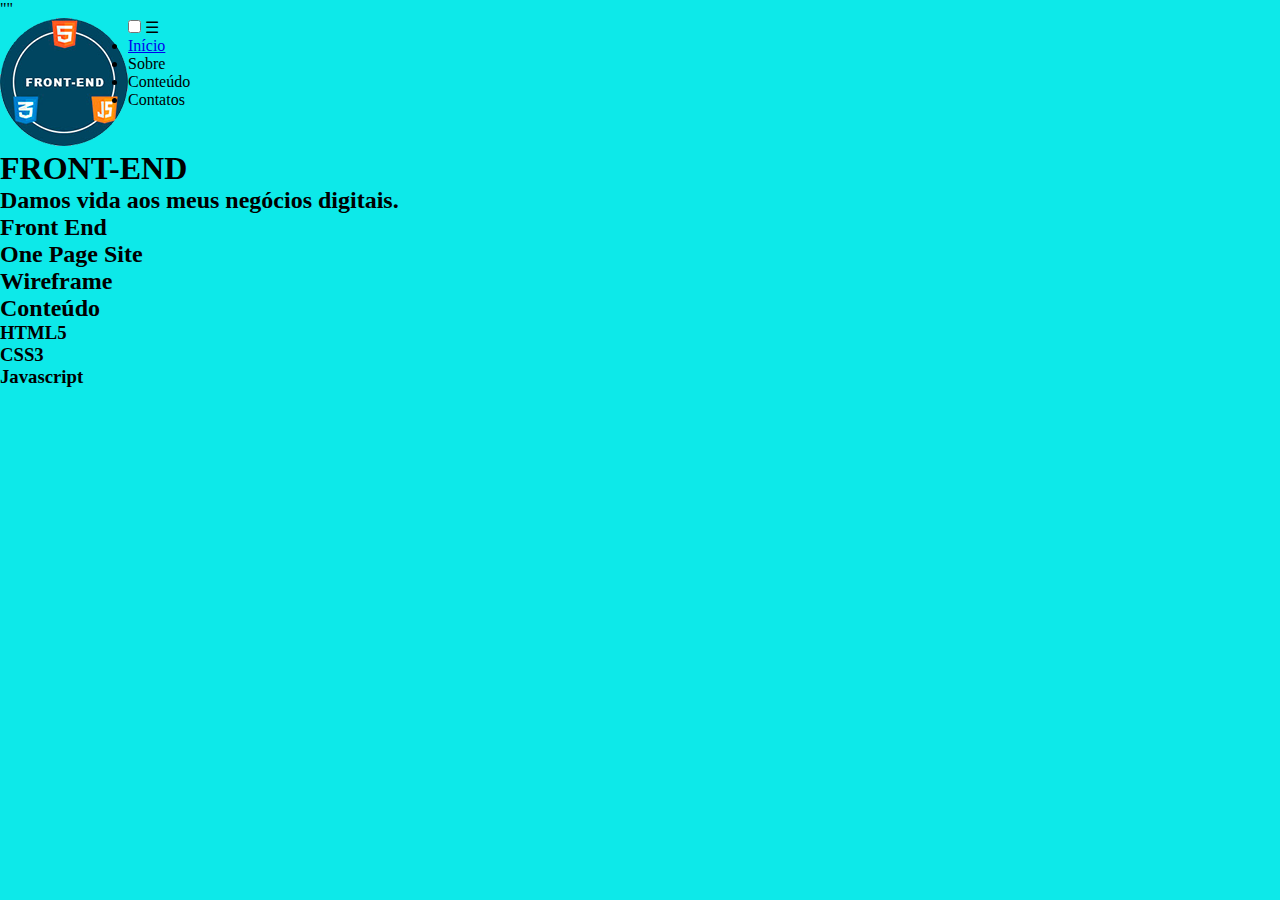
==== front-end/index.html @ 10fafaeb "Front-End" ====
<!DOCTYPE html>
<html lang="pt-br">

<head>
    <meta charset="UTF-8">
    <meta name="viewport" content="width=device-width, initial-scale=1.0">
    <meta name="description"
        content="Aprenda HTML5 e CSS3 e SEO de forma simples, prática e objetiva desenvolvendo passo a passo de um site one page moderno e responsivo.">
    "<!--máximo 55 caracteres contando com o espaço-->"
    <meta name="Keywors" content="html, html5, css, css3, seo, one page...">

    <title>Front End - One Page Site</title>
    <link rel="shortcut icon" href="favicon.png" type="image/x-icon">
    <link rel="stylesheet" href="style.css">
</head>

<body>
    <!--Cabeçalho-->
    <header id="inicio">
        <div class="container">
            <!--Container é 1 quadradinho, quando coloca flex-container 3ou mais quadradinhos na mesma linha*/-->
            <div class="logo">
                <img src="img/logo_front.png" alt="Logo Front End">
            </div>
            <nav class="menu">
                <input type="checkbox" name="chack" id="check">  <!--checkbox é a barra menu "Hamburguinho"-->
                <label for="check">&#x2630;</label>

                <ul>
                    <li><a href="#inicio">Início</a></li>
                    <li><a href="#sobre"></a>Sobre</li>
                    <li><a href="#conteúdo"></a>Conteúdo</li>
                    <li><a href=""></a>Contatos</li>
                </ul>
            </nav>

        </div>
    </header>

    <!--Destaque-->
    <main>
        <h1>FRONT-END</h1>
        <H2>Damos vida aos meus negócios digitais.</H2>
    </main>

    <!--Sobre-->
    <section id="sobre">
        <h2>Front End</h2>
    </section>

    <!--One Page-->
    <section>
        <h2>One Page Site</h2>
    </section>

    <!--Wireframe - PDF-->
    <section>
        <h2>Wireframe</h2>
    </section>

    <!--Conteúdo - Cards-->
    <section id="conteúdo">
        <h2>Conteúdo</h2>
        <h3>HTML5</h3>
        <h3>CSS3</h3>
        <h3>Javascript</h3>
    </section>

    <!--Rodapé-->
    <footer></footer>

</body>

</html>
---- front-end/style.css ----
@charset "UTF-8";

/*Fontes externas*/
@import url('https://fonts.googleapis.com/css2?family=Lobster&family=Patua+One&display=swap');
@import url('https://fonts.googleapis.com/css2?family=Lobster&display=swap');

/*Váriaveis CSS*/
:root {
    --cor1: #e8e8e8;
    /*fontes*/
    --cor2: #a1a1a1;
    /*cartão*/
    --cor3: #434343;
    /*menu / rodapé / cartão*/
    --cor4: #173261;
    /*botão*/
    --cor5: #FFF;
    --cor6: #000;

    --titulo: 'Patua', sans-serif;
    /*sans-serif é quando você escolhe a fonte, digita e não reconhece ele usa o próprio sans-serif*/
    --texto: 'Lobster', sans-serif;
}

/*Reset CSS*/
* {
    margin: 0;
    padding: 0;               /* Preenchimento*/
    box-sizing: border-box;   /* caso não mostre box-sizing, pode mostrar (border) e ele é a mesma coisa da outra*/
}

body {   /*Corpo do projeto*/
    background: #939292
}
/*layout*/
.container{
    display: flex;
}

/*SMARTPHONE PORTRAIT (PORTATIL)*/

/*SMARTPHONE LANDSCAPE (CELULAR TELA DEITADO)*/

@media (min-width:576px) {           /*Configuração da largura celular*/
    body {
        background: #edaaf8;       /*Cor da tela celular deitado*/
    }

}
/*TABLET PORTATIL (TABLET TELA DEITADA*/

@media (min-width:768px){            /*Configuração da largura tablet*/
    body{
        background: #7fff7f;      /*Cor da tela tablet em pé*/
    } 
}

/*TABLET LANDSCAPE*/
@media (min-width:992px){
    body{
        background: #7fff7f;
    }
}

/*PC*/
@media (min-width: 1200px){
    body{
        background: #0de9e9
    };
}
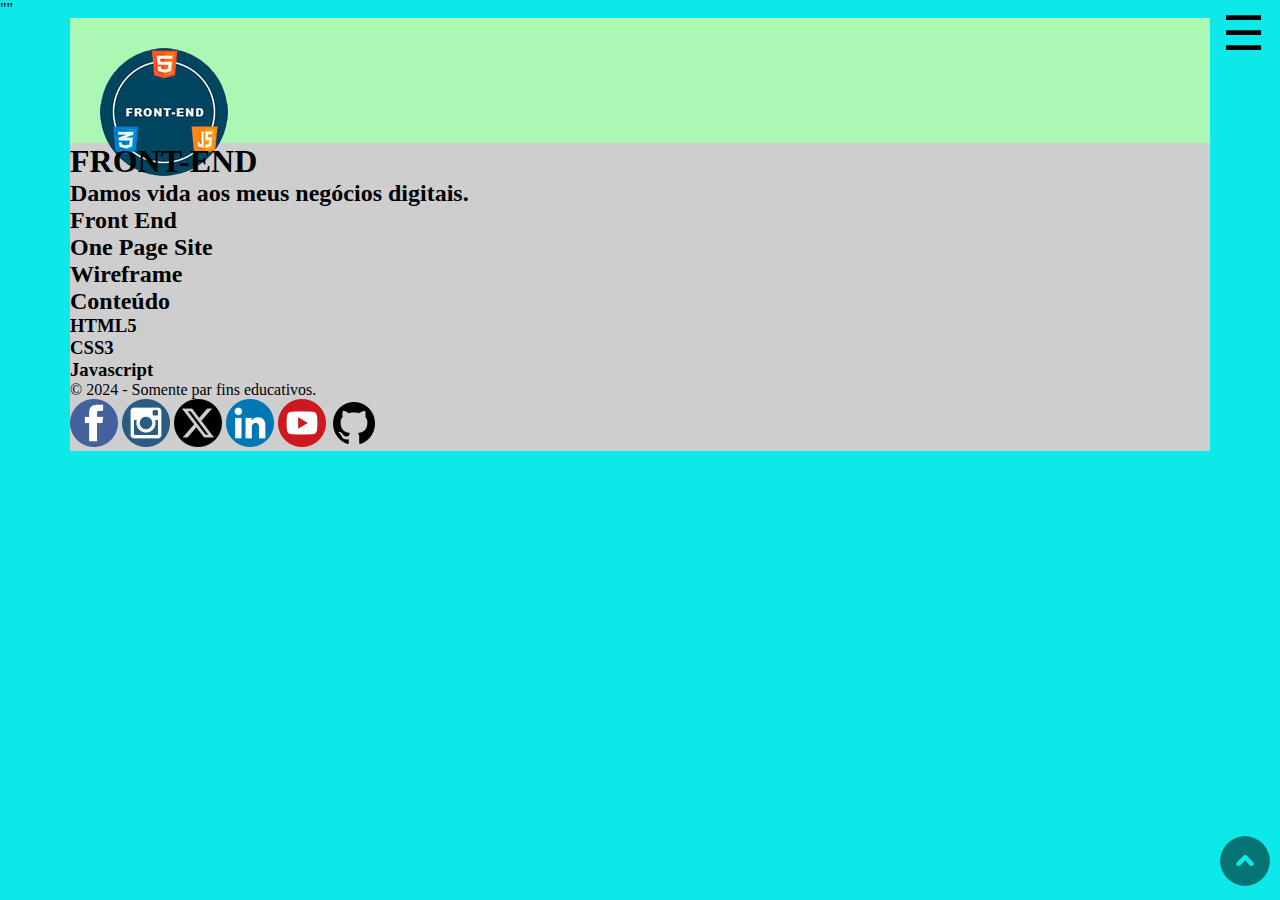
==== commit 11680d0d: "Atualização do site" ====
--- a/front-end/index.html
+++ b/front-end/index.html
@@ -17,13 +17,13 @@
 <body>
     <!--Cabeçalho-->
     <header id="inicio">
-        <div class="container">
+        <div class="container flex">
             <!--Container é 1 quadradinho, quando coloca flex-container 3ou mais quadradinhos na mesma linha*/-->
             <div class="logo">
                 <img src="img/logo_front.png" alt="Logo Front End">
             </div>
             <nav class="menu">
-                <input type="checkbox" name="chack" id="check">  <!--checkbox é a barra menu "Hamburguinho"-->
+                <input type="checkbox" name="chack" id="check"> <!--checkbox é a barra menu "Hamburguinho"-->
                 <label for="check">&#x2630;</label>
 
                 <ul>
@@ -38,36 +38,66 @@
     </header>
 
     <!--Destaque-->
-    <main>
-        <h1>FRONT-END</h1>
-        <H2>Damos vida aos meus negócios digitais.</H2>
+    <main id="">
+        <div class="container">
+            <h1>FRONT-END</h1>
+            <H2>Damos vida aos meus negócios digitais.</H2>
+    </main>
+    </div>
     </main>
 
     <!--Sobre-->
     <section id="sobre">
-        <h2>Front End</h2>
+        <div class="container">
+            <h2>Front End</h2>
+        </div>
+        
     </section>
 
     <!--One Page-->
     <section>
-        <h2>One Page Site</h2>
+        <div class="container">
+            <h2>One Page Site</h2>
+        </div>
+        
     </section>
 
     <!--Wireframe - PDF-->
-    <section>
-        <h2>Wireframe</h2>
+    <section id="wireframe">
+        <div class="container">
+            <h2>Wireframe</h2>
+        </div>
+        
     </section>
 
     <!--Conteúdo - Cards-->
     <section id="conteúdo">
-        <h2>Conteúdo</h2>
-        <h3>HTML5</h3>
-        <h3>CSS3</h3>
-        <h3>Javascript</h3>
+        <div class="container">
+            <h2>Conteúdo</h2>
+            <h3>HTML5</h3>
+            <h3>CSS3</h3>
+            <h3>Javascript</h3>
+        </div>  
     </section>
 
     <!--Rodapé-->
-    <footer></footer>
+    <footer>
+        <div class="container">
+            <div class="copyrigth">
+                <p>&#169; 2024 - Somente par fins educativos.</p>
+            </div>
+        <div class="social">
+            <a href="https://www.facebook.com/login/?next=https%3A%2F%2Fwww.facebook.com%2F%3Flocale%3Dpt_BR" target="_blank"><img src="img/facebook.png" alt=""></a>
+            <a href="https://www.instagram.com/" target="_blank"><img src="img/instagram.png" alt=""></a>
+            <a href="https://x.com/i/flow/login" target="_blank"><img src="img/x_twitter.png" alt=""></a>
+            <a href="https://www.linkedin.com/feed/?trk=sem-ga_campid.12619604099_asid.149519181115_crid.657343811719_kw.linkedin_d.c_tid.kwd-148086543_n.g_mt.e_geo.9196420" target="_blank"><img src="img/linkedin.png" alt=""></a>
+            <a href="https://www.youtube.com/" target="_blank"><img src="img/youtube.png" alt=""></a>
+            <a href="https://github.com/caiolopes17/html-css" target="_blank"><img src="img/github.png" alt=""></a>
+        </div>
+    </footer>
+    <a href="#inicio" id="topo">
+        <img src="img/topo.png" alt="Ir para o início do site">
+    </a>
 
 </body>
 
--- a/front-end/style.css
+++ b/front-end/style.css
@@ -34,10 +34,58 @@
 }
 /*layout*/
 .container{
-    display: flex;
+    margin: 0 auto;
+    background: #cecece;
 }
 
+#topo{
+    position: fixed;
+    right: 10px;
+    bottom: 10px;
+}
+
+.flex{
+    display: flex;
+    justify-content: space-between;
+    background: #aaf8b3;
+}
 /*SMARTPHONE PORTRAIT (PORTATIL)*/
+header{         /*Cabeçalho*/
+height: 60px;
+}
+#check{
+    display: none;  /*Essa função serve para esconder algo*/
+}
+label{
+    font-size: 3em;
+    position: fixed;
+    top: 5px;
+    right: 15px;
+
+}
+nav ul{
+    list-style: none;  /*Esconde a bolinha*/
+    background: var(--cor3);
+    height: 100vh;
+    position: fixed;
+    top: 60px;
+    right: -100%;
+    width: 100%;
+    transition: all 0.5s;
+}
+nav ul li{
+    padding: 20px;
+    border-bottom: var(--cor2) 1px solid;
+}
+nav ul li a{
+    text-decoration: none;
+    color: var(--cor1);
+    font-family: var(--texto);
+    font-size: 1.3em;
+}
+#check:checked ~ ul{
+    right: 0;
+}
 
 /*SMARTPHONE LANDSCAPE (CELULAR TELA DEITADO)*/
 
@@ -45,14 +93,20 @@
     body {
         background: #edaaf8;       /*Cor da tela celular deitado*/
     }
+    .container{
+        max-width: 540px;
+    }
 
 }
-/*TABLET PORTATIL (TABLET TELA DEITADA*/
+/*TABLET PORTRAIT (TABLET TELA DEITADA)*/
 
 @media (min-width:768px){            /*Configuração da largura tablet*/
     body{
         background: #7fff7f;      /*Cor da tela tablet em pé*/
     } 
+    .container{
+        max-width: 720px;
+    }
 }
 
 /*TABLET LANDSCAPE*/
@@ -60,11 +114,26 @@
     body{
         background: #7fff7f;
     }
+    .container{
+        max-width: 960px;
+    }
 }
 
 /*PC*/
 @media (min-width: 1200px){
     body{
         background: #0de9e9
-    };
+    }
+    .container{
+        max-width: 1140px;
+    }
+
+    header{   /*Cabeçalho*/
+        height: 125px;     
+    }
+    .logo img{
+        margin-top: 30px;
+        margin-left: 30px;
+    }        
+
 }